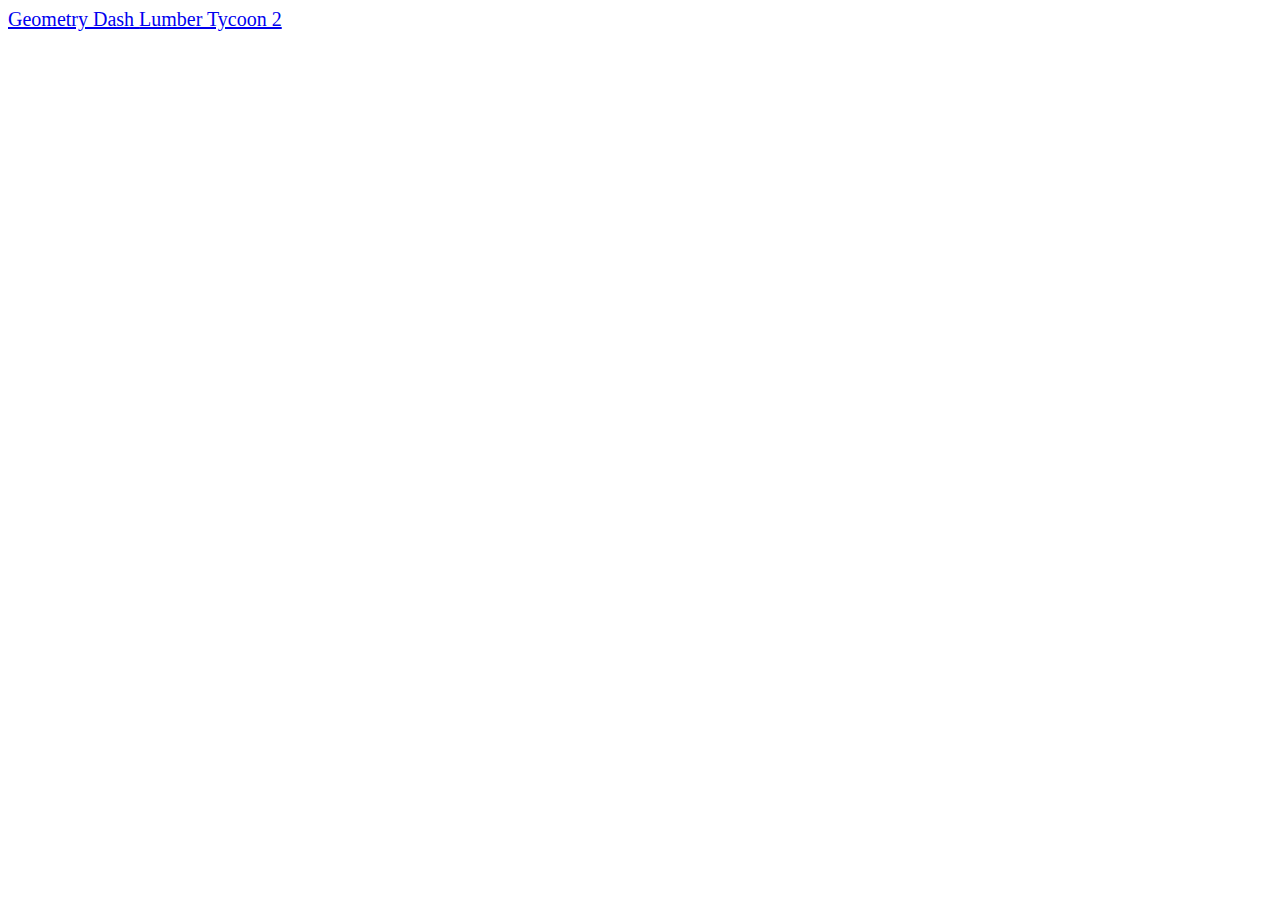
==== index.html @ 24d8d4fb "give the mainpage some life" ====
<html>
  
  <head>
    
    <style>  
      * {
        font-family: verdana;
        font-size: 20px;
        }
    </style>
    
  </head>
  
  <body>
    <a href="/GeometryDash"> Geometry Dash </a>
    <a href="/LumberTycoon2"> Lumber Tycoon 2 </a>
    
  </body>
  
</html>
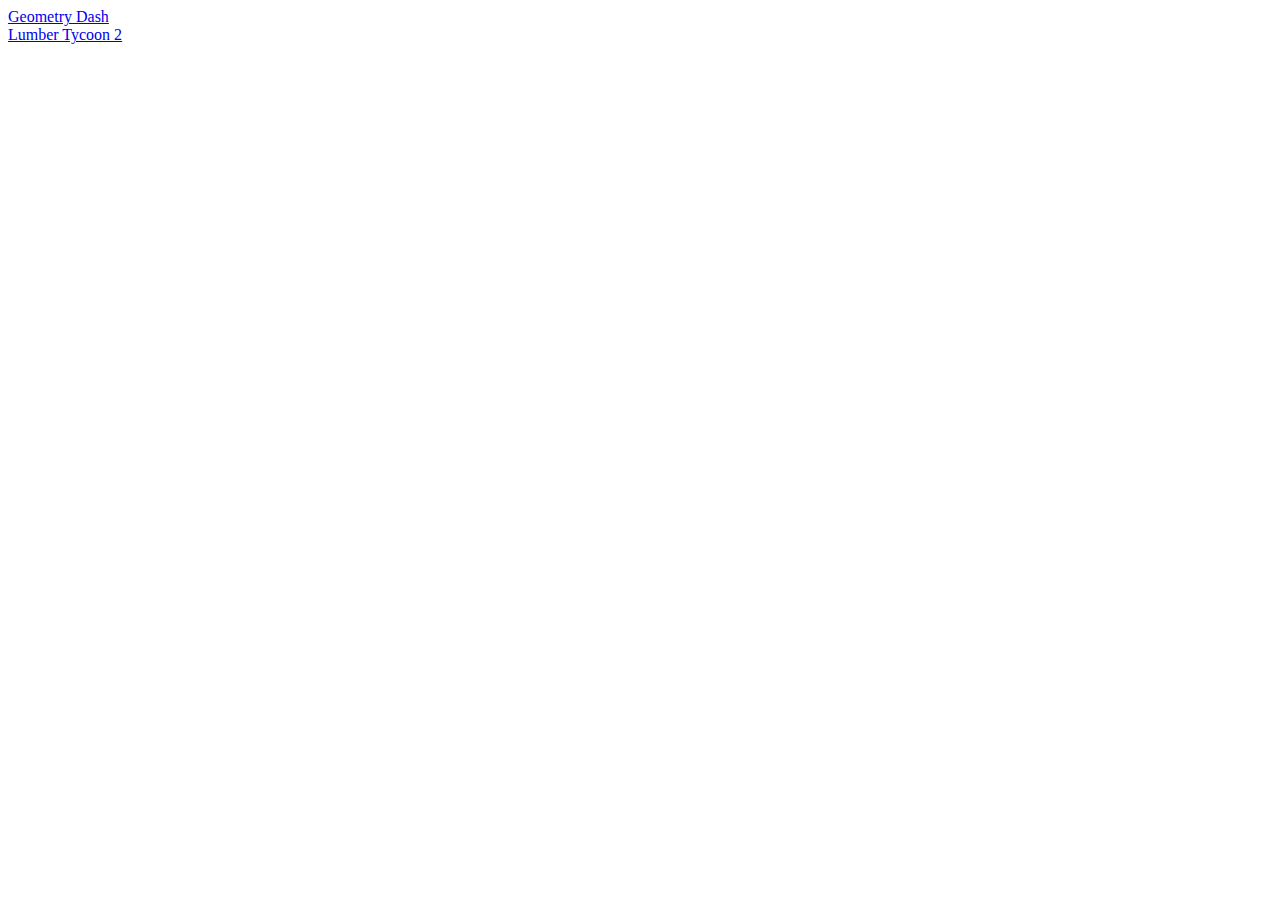
==== commit 9cddf5ef: "Update index.html" ====
--- a/index.html
+++ b/index.html
@@ -1,18 +1,13 @@
 <html>
   
   <head>
-    
-    <style>  
-      * {
-        font-family: verdana;
-        font-size: 20px;
-        }
-    </style>
+    <link rel="stylesheet" href="/nonHTML/CSS/main.css">
     
   </head>
   
   <body>
     <a href="/GeometryDash"> Geometry Dash </a>
+    </br>
     <a href="/LumberTycoon2"> Lumber Tycoon 2 </a>
     
   </body>
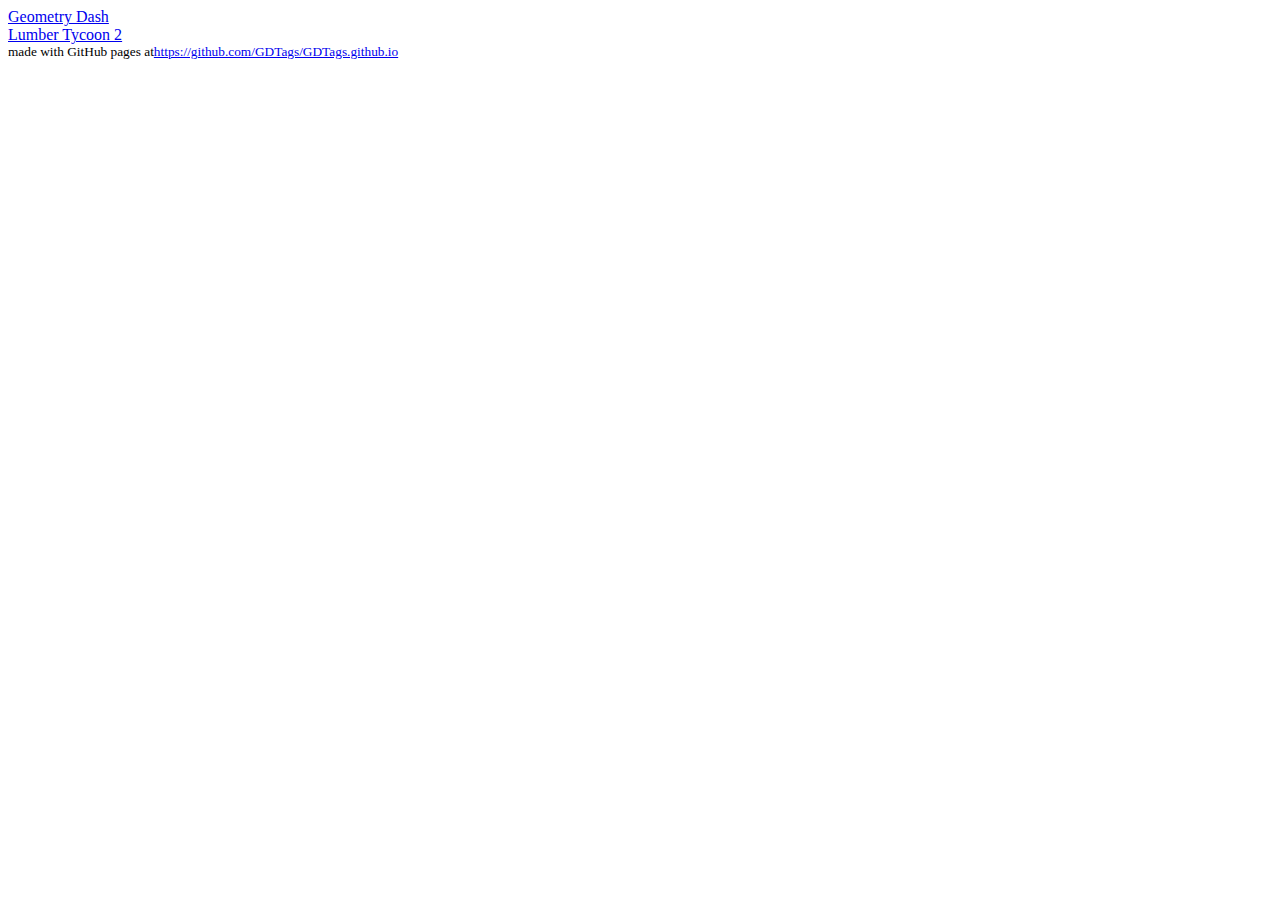
==== commit f7e17f19: "ht" ====
--- a/index.html
+++ b/index.html
@@ -1,7 +1,7 @@
 <html>
   
   <head>
-    <link rel="stylesheet" href="/nonHTML/CSS/main.css">
+    <link rel="stylesheet" href="/notHTML/CSS/main.css">
     
   </head>
   
@@ -11,5 +11,9 @@
     <a href="/LumberTycoon2"> Lumber Tycoon 2 </a>
     
   </body>
+
+<footer>
+  <small>made with GitHub pages at<a href="https://github.com/GDTags/GDTags.github.io">https://github.com/GDTags/GDTags.github.io</a></small>
+</footer>
   
 </html>
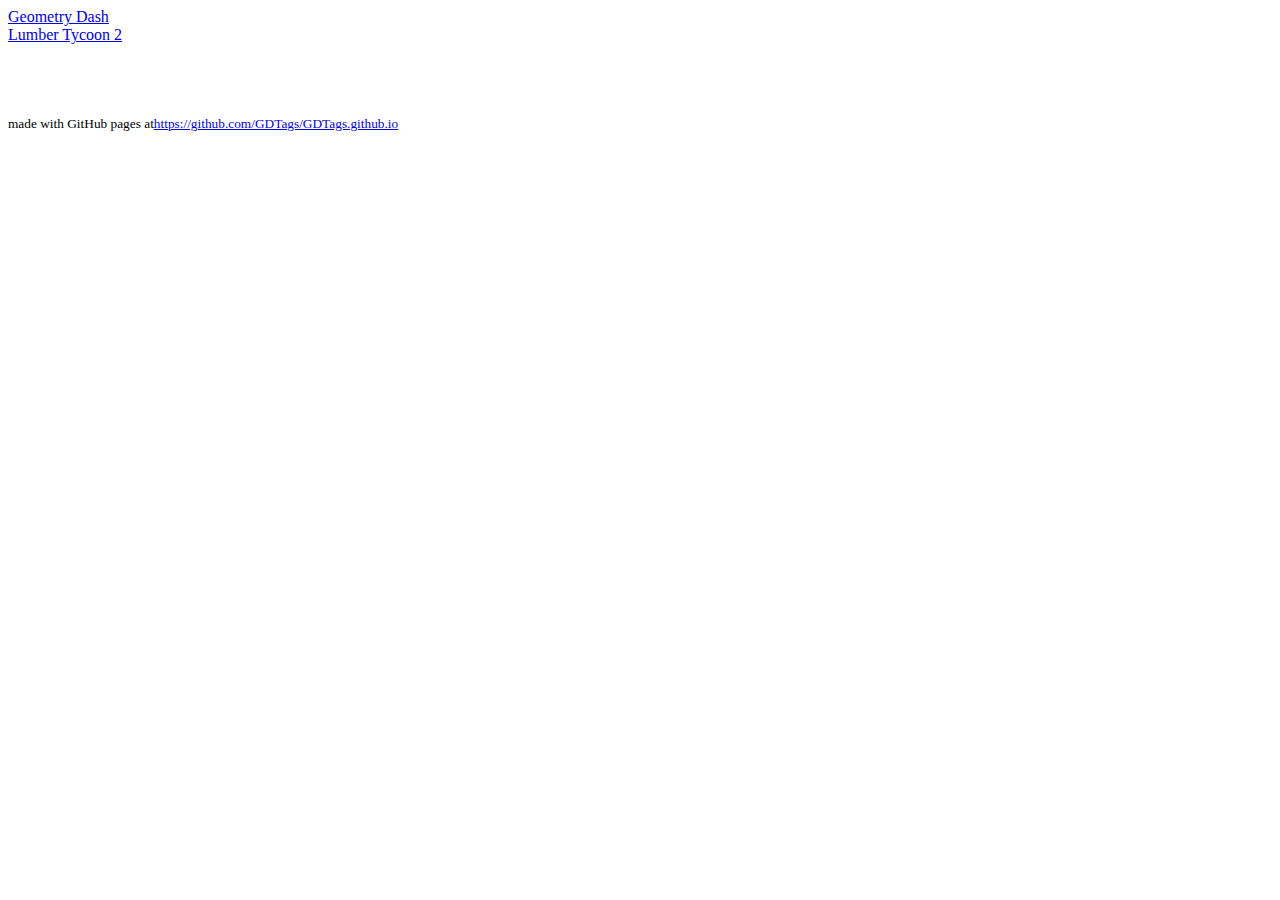
==== commit 4266659c: "</br>" ====
--- a/index.html
+++ b/index.html
@@ -13,6 +13,7 @@
   </body>
 
 <footer>
+  </br></br></br></br>
   <small>made with GitHub pages at<a href="https://github.com/GDTags/GDTags.github.io">https://github.com/GDTags/GDTags.github.io</a></small>
 </footer>
   
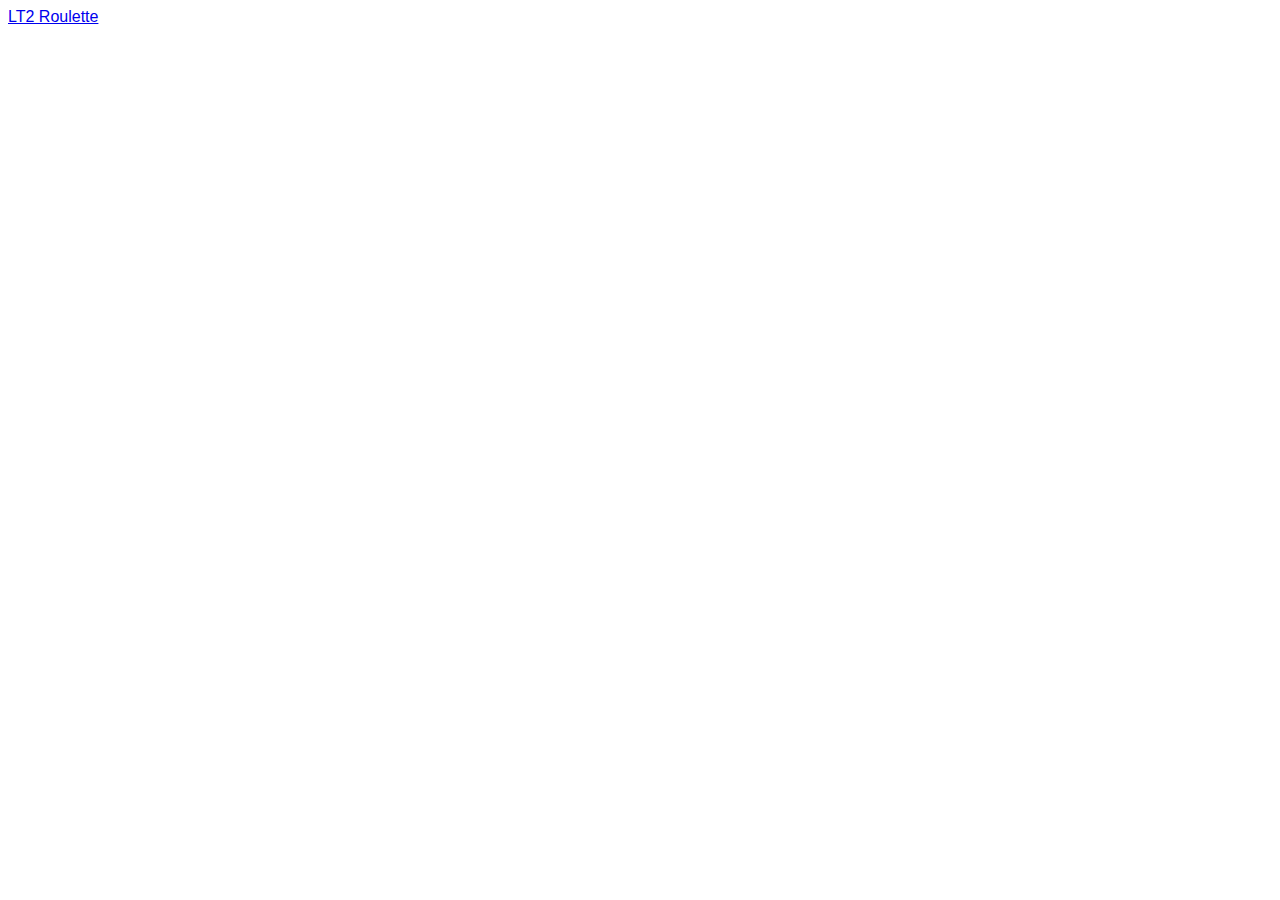
==== commit 02252d87: "Create index.html" ====
--- a/index.html
+++ b/index.html
@@ -1,20 +1,13 @@
+<!DOCTPYE html>
 <html>
-  
   <head>
-    <link rel="stylesheet" href="/notHTML/CSS/main.css">
-    
+    <style>
+      * {
+          font-family: Arial, Helvetica, sans-serif;font-family: Arial, Helvetica, sans-serif;
+      }
+    </style>
   </head>
   
   <body>
-    <a href="/GeometryDash"> Geometry Dash </a>
-    </br>
-    <a href="/LumberTycoon2"> Lumber Tycoon 2 </a>
-    
-  </body>
-
-<footer>
-  </br></br></br></br>
-  <small>made with GitHub pages at<a href="https://github.com/GDTags/GDTags.github.io">https://github.com/GDTags/GDTags.github.io</a></small>
-</footer>
-  
+    <a href="/lt2roulette"> LT2 Roulette</a>
 </html>
